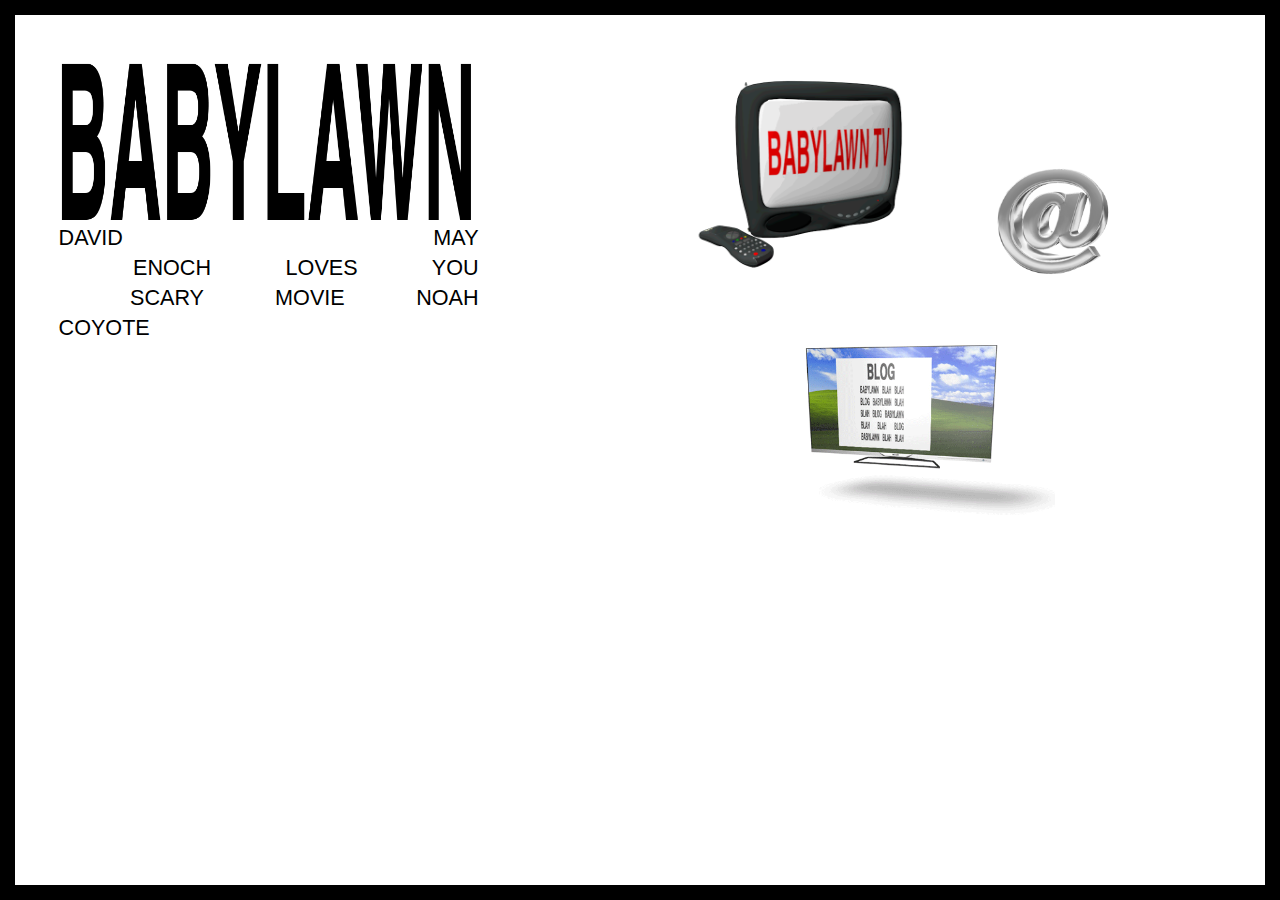
==== index.html @ e150e609 "first" ====
<!doctype html>
<html>
<head>
<meta charset="UTF-8">
<title>BABYLAWN.FAMILY</title>

<link href="Styles.css" rel="stylesheet" type="text/css">

</head>

<!--border-->
<body class="body">
<div id="left"></div>
<div id="right"></div>
<div id="top"></div>
<div id="bottom"></div>
<!--[if lte IE 6]>
	<style>#top, #bottom, #left, #right { display: none; }</style>
<![endif]-->
<!--border-->


<div id="nav">
      <img src="images/babylawn.png" alt="" class="logo"/>
        <div id="justify">
            <a href="url"><p>DAVID MAY</p></a>
            <a href="url"><p>&nbsp;ENOCH LOVES YOU</p></a>
            <a href="url"><p>&nbsp;SCARY MOVIE NOAH</p><p>COYOTE</p></a>
        </div>
	</div>
    
<div class="gifbox">    
<img src="images/bbtv-n.gif" width="300" alt=""/>
<img src="images/atsymbol.gif" width="200" alt=""/> 
<img src="images/blog.gif" width="300" class="gifs" alt=""/>
</div>



</body>
</html>
---- Styles.css ----
@charset "UTF-8";
/* CSS Document */

/* unvisited link */
a:link {
    color: black;
	text-decoration: none;
}
/* visited link */
a:visited {
    color: black;
	text-decoration: none;
}
/* mouse over link */
a:hover {
    color: red;
	text-decoration: none;
}
/* selected link */
a:active {
    color: red;
	text-decoration: none;
}

/*//////border //////*/
#top, #bottom, #left, #right {
	background: #000000;
	position: fixed;
	}
	#left, #right {
		top: 0; bottom: 0;
		width: 15px;
		}
		#left { left: 0; }
		#right { right: 0; }
		
	#top, #bottom {
		left: 0; right: 0;
		height: 15px;
		}
		#top { top: 0; }
		#bottom { bottom: 0; }



body {
	font-family: Gotham, "Helvetica Neue", Helvetica, Arial, sans-serif;
	text-align: center;	
}

html {

}

#nav {
	max-width: 420px;
	width: inherit;
	padding-left: 4%;
	padding-top: 4%;
	font-size: x-large;
	float: left;
	padding-right: 4%;
}

#justify {
	width: 100%;
}
#justify p {
	margin-top: 0;
	margin-right: 0%;
	margin-left: 0%;
	margin-bottom: 0;
	list-style: disc outside none;
	text-align: justify;
	line-height: 0.7;
	font-size: 0.9em;
}
#justify p:after {
  content: "";
  display: inline-block;
  width: 100%;
  
}
#babylawntitle {
	font-weight: bold;
	font-size: 3.1em;
	display: inline-block;
	-webkit-transform: scale(1,3); /* Safari and Chrome */ /* Firefox */ /* IE 9 */ /* Opera */
	transform: scale(1,3);
	line-height: 0.8em;
	
}

.logo {
	width: 100%;
	max-width: 100%;
}

.gifbox {
	text-align:center;
	margins:auto;}
.gifs{
	width: 309px;
	margin:auto;
	display:inline-block;
	
	}
#gif1 {
}


@media 

/* Fairly small screens including iphones */
only screen and (max-width: 500px),

/* iPads */
only screen and (min-device-width: 768px) and (max-device-width: 1024px) 

{
	#top, #bottom, #left, #right { display: none; }
}
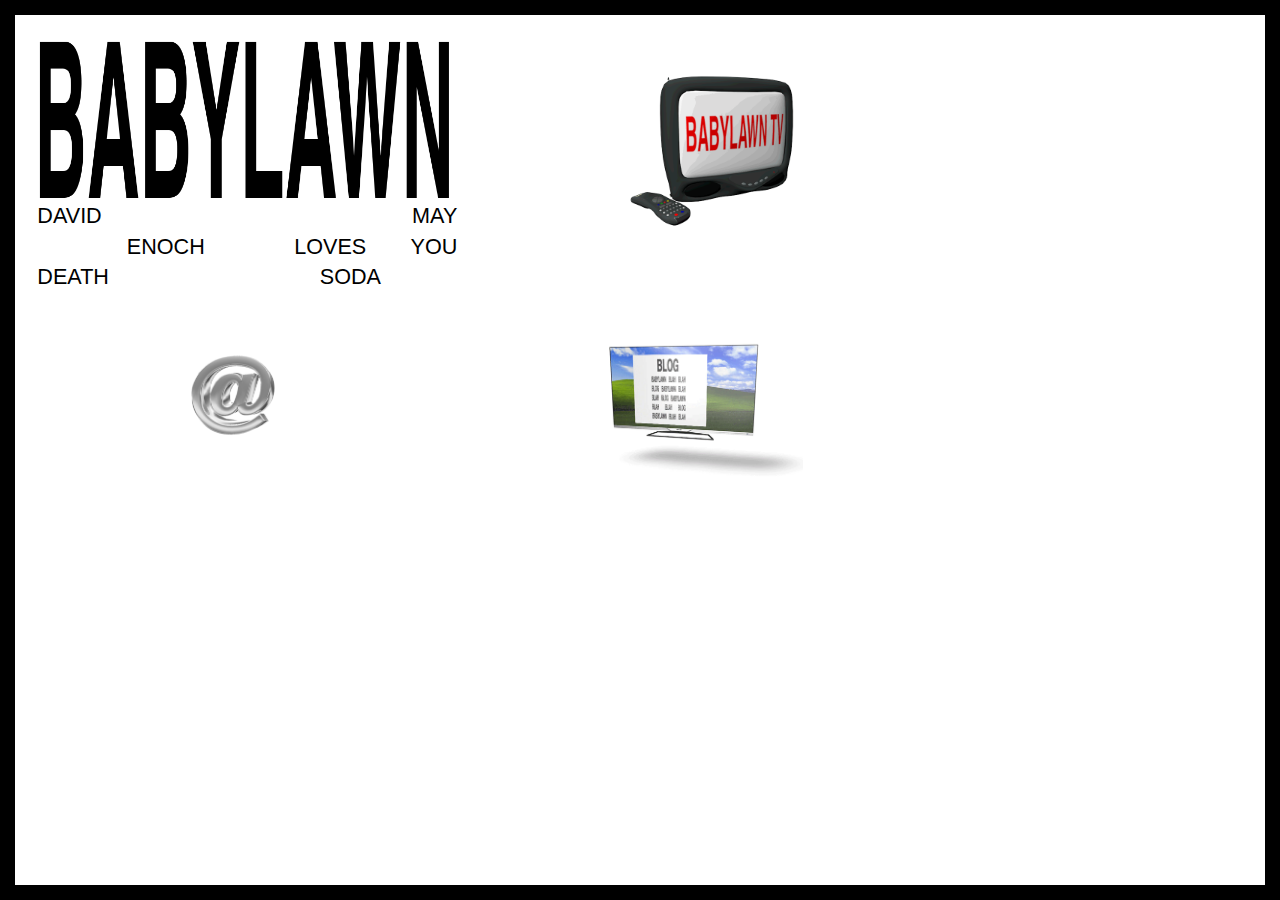
==== commit a84f90fa: "revised" ====
--- a/index.html
+++ b/index.html
@@ -2,40 +2,51 @@
 <html>
 <head>
 <meta charset="UTF-8">
-<title>BABYLAWN.FAMILY</title>
+<title>BABYLAWN</title>
+<link href="flexcss.css" rel="stylesheet" type="text/css">
+</head>
 
-<link href="Styles.css" rel="stylesheet" type="text/css">
 
-</head>
+
+
 
 <!--border-->
 <body class="body">
-<div id="left"></div>
-<div id="right"></div>
-<div id="top"></div>
-<div id="bottom"></div>
+    <div id="left"></div>
+    <div id="right"></div>
+    <div id="top"></div>
+    <div id="bottom"></div>
 <!--[if lte IE 6]>
 	<style>#top, #bottom, #left, #right { display: none; }</style>
 <![endif]-->
 <!--border-->
 
+<div class="flex-container">
 
-<div id="nav">
-      <img src="images/babylawn.png" alt="" class="logo"/>
-        <div id="justify">
-            <a href="url"><p>DAVID MAY</p></a>
-            <a href="url"><p>&nbsp;ENOCH LOVES YOU</p></a>
-            <a href="url"><p>&nbsp;SCARY MOVIE NOAH</p><p>COYOTE</p></a>
+    <div class="flex-item1">
+        <div id="nav">
+        <a href="index.html"><img src="images/babylawn.png" alt="" class="logo"/></a>   
+            <div id="justify">
+                <a href="david.html"><p>DAVID MAY</p></a>
+				<a href="david.html"><p>&nbsp;&nbsp;ENOCH &nbsp;LOVES YOU</p></a>
+                <a href="noah.html"><p>DEATH &nbsp;&nbsp;SODA&nbsp;&nbsp;</p></a>
+            </div>
         </div>
-	</div>
+      </div>
+      
+    <div class="flex-item2">
+        <a href="pages.html"><img src="images/bbtv-n.gif" width="240" alt="" class="box"/></a>
+    </div>
     
-<div class="gifbox">    
-<img src="images/bbtv-n.gif" width="300" alt=""/>
-<img src="images/atsymbol.gif" width="200" alt=""/> 
-<img src="images/blog.gif" width="300" class="gifs" alt=""/>
+    <div class="flex-item3">
+        <a href="pages.html"><img src="images/atsymbol.gif" width="150" alt="" class="box"/> </a>
+    </div>  
+    
+    <div class="flex-item3">
+        <a href="pages.html"><img src="images/blog.gif" width="240" alt="" class="box"/></a>
+    </div> 
+
 </div>
 
-
-
 </body>
-</html>
+</html>--- a/flexcss.css
+++ b/flexcss.css
@@ -0,0 +1,167 @@
+@charset "UTF-8";
+/* CSS Document */
+
+/*////// all ///////*/
+body {
+	font-family: Gotham, "Helvetica Neue", Helvetica, Arial, sans-serif;
+	text-align: center;	
+}
+/* unvisited link */
+a:link {
+    color: black;
+	text-decoration: none;
+}
+/* visited link */
+a:visited {
+    color: black;
+	text-decoration: none;
+}
+/* mouse over link */
+a:hover {
+    color: red;
+	text-decoration: none;
+}
+/* selected link */
+a:active {
+    color: red;
+	text-decoration: none;
+}
+
+
+/*//////border //////*/
+#top, #bottom, #left, #right {
+	background: #000000;
+	position: fixed;
+}
+#left, #right {
+	top: 0;
+	bottom: 0;
+	width: 15px;
+}
+#left {
+	left: 0; 
+}
+#right {
+	right: 0;
+}
+#top, #bottom {
+	left: 0;
+	right: 0;
+	height: 15px;
+}
+#top {
+	top: 0;
+}
+#bottom {
+	bottom: 0;
+}
+
+
+
+
+/* title and navigation */
+#nav {
+	max-width: 420px;
+	width: 1;
+	padding-left: 4%;
+	padding-top: 4%;
+	font-size: x-large;
+	float: left;
+	padding-right: 4%;
+}
+#justify {
+	width: 100%;
+}
+#justify p {
+	margin-top: 0;
+	margin-right: 0%;
+	margin-left: 0%;
+	margin-bottom: 0;
+	list-style: disc outside none;
+	text-align: justify;
+	line-height: 0.7;
+	font-size: 0.9em;
+}
+#justify p:after {
+  content: "";
+  display: inline-block;
+  width: 100%;
+}
+#babylawntitle {
+	font-weight: bold;
+	font-size: 3.1em;
+	display: inline-block;
+	-webkit-transform: scale(1,3); /* Safari and Chrome */ /* Firefox */ /* IE 9 */ /* Opera */
+	transform: scale(1,3);
+	line-height: 0.8em;	
+}
+.logo {
+	width: 100%;
+	max-width: 100%;
+}
+
+
+
+
+/* flexbox */
+.flex-container {
+    display: -webkit-flex;
+    display: flex;
+	max-width:900px;
+    height: 100%;
+    flex-wrap: wrap;
+}
+
+
+/* all items */
+.flex-item1, .flex-item2, .flex-item3, .flex-item4 {
+    margin: 10px;
+}
+
+/* smaller items */
+.flex-item2, .flex-item3, .flex-item4 {
+    margin: 10px;
+    flex-grow: 1;
+    width: 40%;
+}
+
+/* larger item */
+.flex-item1 {
+    flex-grow: 2;
+    width: 50%;
+}
+
+
+
+
+
+
+
+@media 
+/* Fairly small screens including iphones */
+only screen and (max-width: 500px),
+/* iPads */
+only screen and (min-device-width: 768px) and (max-device-width: 1024px) 
+{
+/* all items */
+.flex-item1, .flex-item2, .flex-item3, .flex-item4 {
+    margin: 10px;
+}
+
+/* smaller items */
+.flex-item2, .flex-item3, .flex-item4 {
+    margin: 10px;
+    flex-grow: 1;
+    width: 100%;
+}
+
+/* larger item */
+.flex-item1 {
+    flex-grow: 2;
+    width: 100%;
+}
+}
+
+
+
+
